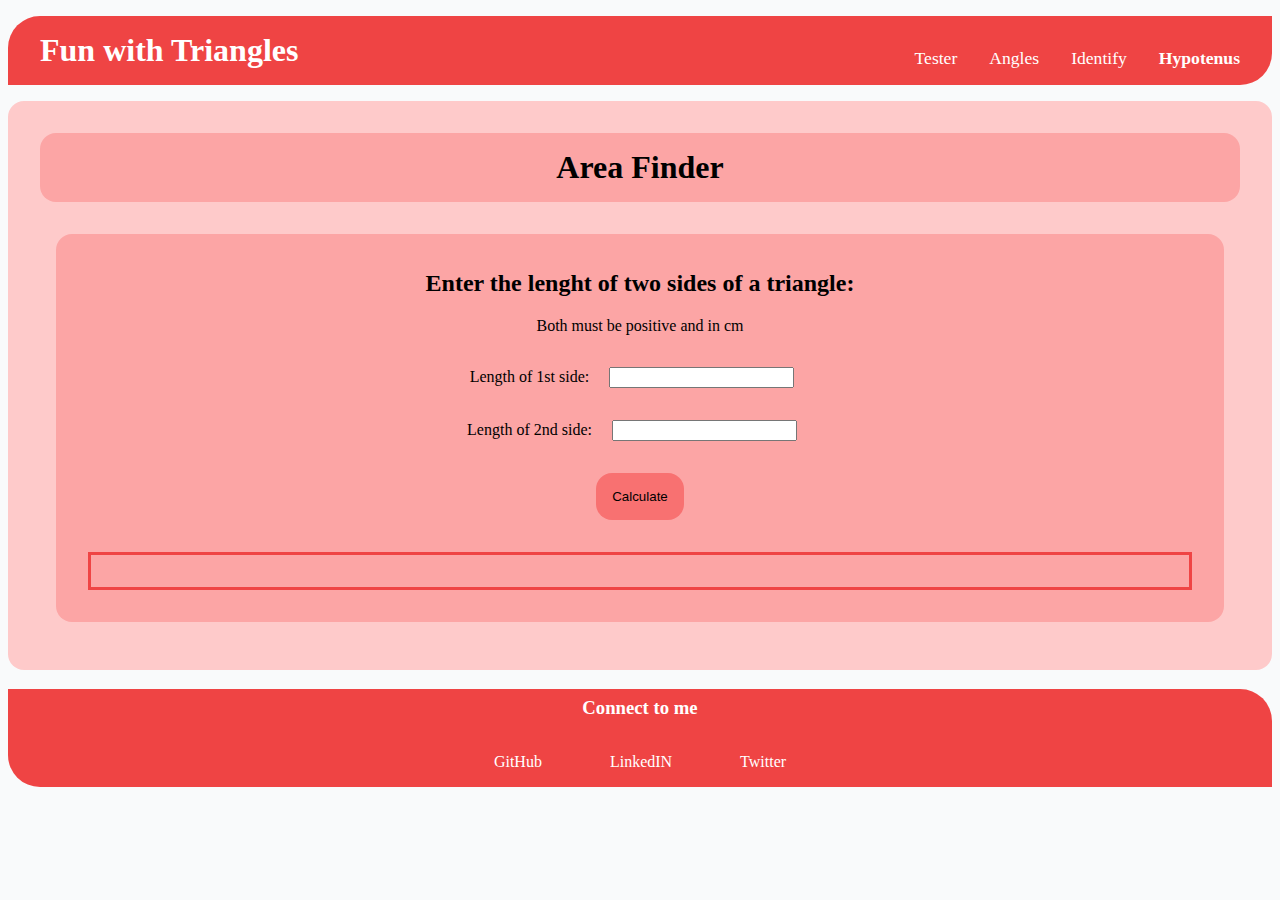
==== area.html @ 9b1c9643 "Area FULL COMPLETE" ====
<!DOCTYPE html>
<html lang="en">
<head>
    <meta charset="UTF-8">
    <meta http-equiv="X-UA-Compatible" content="IE=edge">
    <meta name="viewport" content="width=device-width, initial-scale=1.0">
    <title>Triangle Tester</title>
    <link rel="stylesheet" href="style.css">
</head>
<body>
    
    <div class="navbar">
        
        <ul class="unordered">
            <a class="nav-header" href="/"> Fun with Triangles</a>
            <a class="links" id="active" href="hypotenus.html"> Hypotenus</a>
            <a class="links" href="/">Identify</a>
            <a class="links" href="angles.html">Angles</a>
            <a class="links" href="tester.html">Tester</a> 
        </ul>

    </div>

    <div class="container">

    <h1>Area Finder</h1>

    <div class="mainbody">

    <h2>Enter the lenght of two sides of a triangle: </h2>
    <p>Both must be positive and in cm </p>

    <label for="input-1">Length of 1st side: </label>
    <input type="number" id="input-1"><br>
    
    <label for="input-2">Length of 2nd side: </label>
    <input type="number" id="input-2"><br>

    <button id="checkbutton">Calculate</button>

    <h2 id="result">  </h2>
    </div>
    </div>

    <footer class="footer">
        
        <h3 class="footer-title"> Connect to me </h3>
        
        <ul class="unordered">
            <a class="footer-links" href="https://github.com/maitrakhatri" > GitHub</a> 
            <a class="footer-links" href="https://www.linkedin.com/in/maitrakhatri/" > LinkedIN</a> 
            <a class="footer-links" href="https://twitter.com/maitrakhatri" > Twitter</a> 
        </ul>


    </footer>

</body>
<script src="area app.js"></script>
</html>
---- style.css ----
:root {
    --bg: #F9FAFB;
    --customdark: #EF4444;
    --customlight1: #FECACA;
    --customlight2: #FCA5A5;
    --customlight3: #F87171;
}

body {
    background-color: var(--bg);
}


.navbar {
    background-color: var(--customdark) ;
    max-height: 200px;
    border-top-left-radius: 2rem;
    border-bottom-right-radius: 2rem;
    
}

.nav-header {
    color: white;
    font-size: 2rem;
    text-align: left;
    text-decoration-line: none;
    font-weight: bold;
    padding-left: 1rem ;
}

.unordered {
    list-style: none;
    padding: 1rem;
}

.unordered .links {
    padding: 1rem;
    color: white;
    text-decoration-line: none;
    font-size: 1rem;
    float: right;
    font-size: 1.1rem;
}

#active {
    font-weight: bolder;
}

.mainbody {
    background-color: var(--customlight2);
    padding: 1rem;
    margin: 2rem;
    border-radius: 1rem;
}

.container {
    padding: 1rem;
    text-align: center;
    margin-left: auto;
    margin-right: auto;
    background-color: var(--customlight1);
    border-radius: 1rem;
}

input {
    margin: 1rem;
}

button {
    padding: 1rem;
    margin: 1rem;
    background-color: var(--customlight3);
    border-radius: 1rem;
    border-style: none;
}

.footer {
    background-color:var(--customdark);
    max-height: 100px;
    border-bottom-left-radius: 2rem;
    border-top-right-radius: 2rem;
    text-align: center;
}

.footer-title {
    color: white;
    padding-top: .5rem;

}

.footer-links {
    color: white;
    text-decoration-line: none;
    padding: 2rem;

}

h1 {
    background-color: var(--customlight2);
    border-radius: 1rem;
    padding: 1rem;
    margin: 1rem;
}

#result {
    padding: 1rem;
    margin: 1rem;
    border-style: solid;
    border-color: var(--customdark)
}
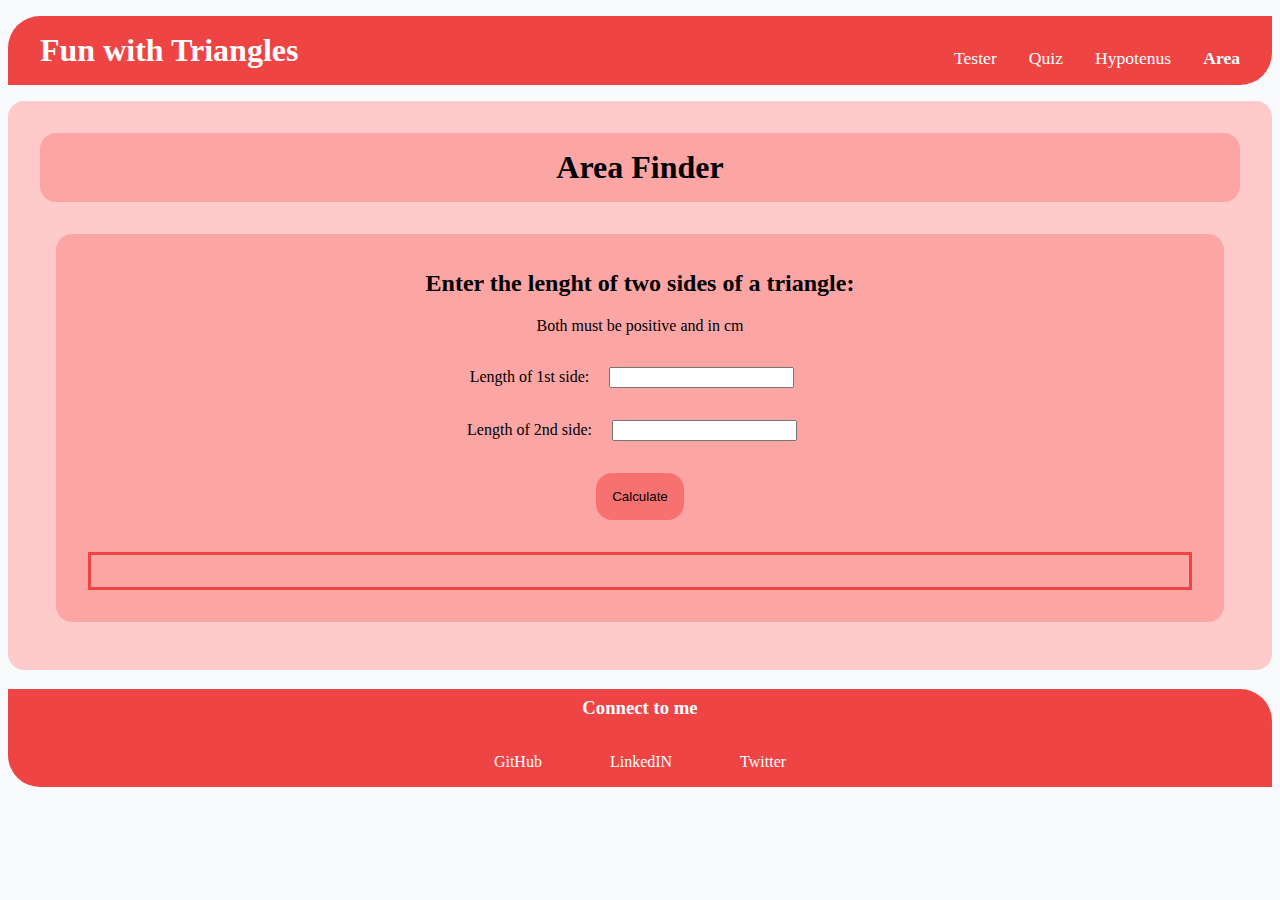
==== commit 3a93eb3e: "added links to navbar" ====
--- a/area.html
+++ b/area.html
@@ -13,9 +13,9 @@
         
         <ul class="unordered">
             <a class="nav-header" href="/"> Fun with Triangles</a>
-            <a class="links" id="active" href="hypotenus.html"> Hypotenus</a>
-            <a class="links" href="/">Identify</a>
-            <a class="links" href="angles.html">Angles</a>
+            <a class="links" id="active" href="area.html">Area</a> 
+            <a class="links"  href="hypotenus.html"> Hypotenus</a>
+            <a class="links" href="quiz.html">Quiz</a>
             <a class="links" href="tester.html">Tester</a> 
         </ul>
 
